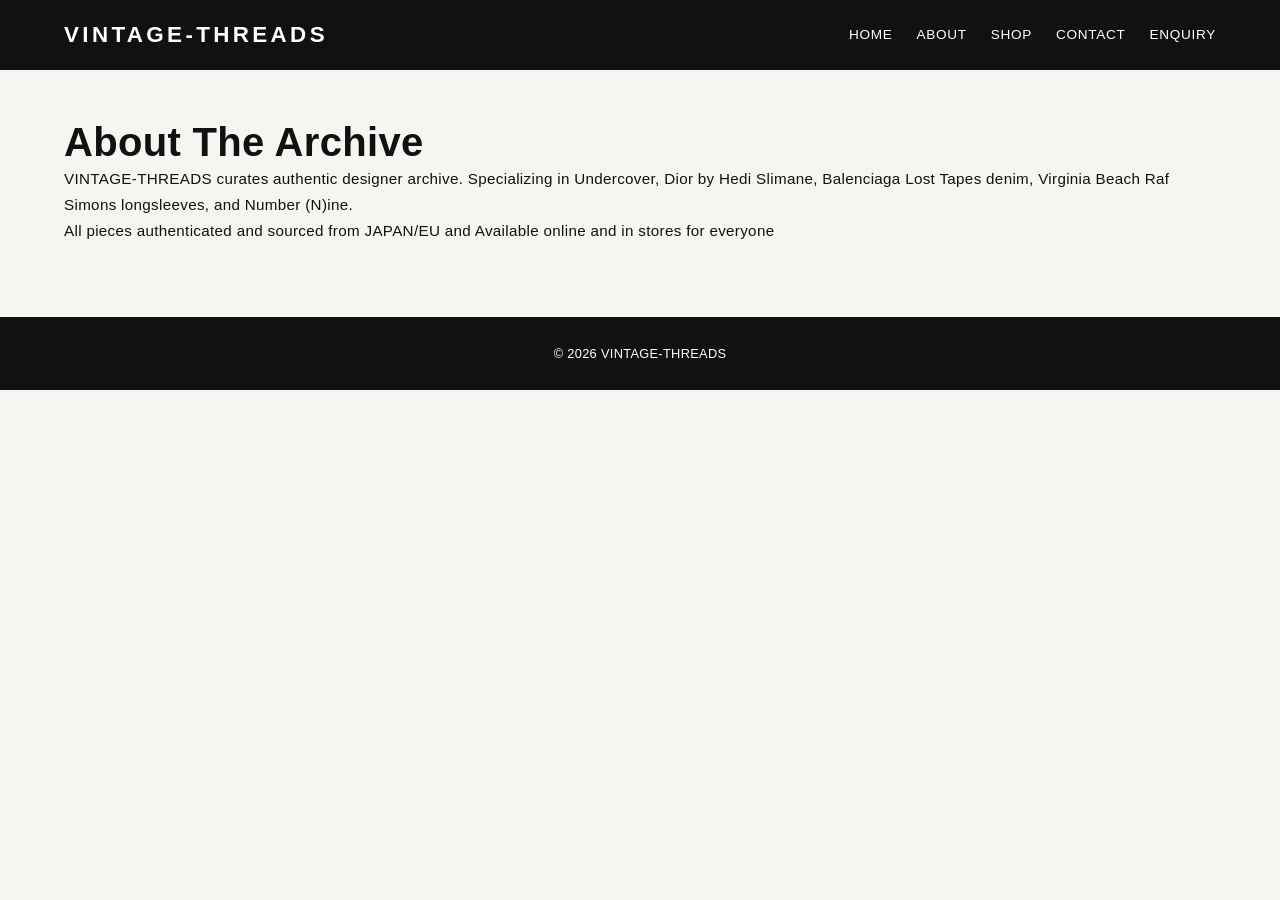
==== about.html @ 4faf92a8 "changed everything" ====
<!DOCTYPE html>
<html>
<head><meta charset="UTF-8"><meta name="viewport" content="width=device-width, initial-scale=1.0"><title>About - VINTAGE-THREADS</title><link rel="stylesheet" href="css/style.css"></head>
<body>
<header><h1>VINTAGE-THREADS</h1><nav><a href="index.html">Home</a><a href="about.html">About</a><a href="shop.html">Shop</a><a href="contact.html">Contact</a><a href="enquiry.html">Enquiry</a></nav></header>
<section style="padding:3em 5%"><h2>About The Archive</h2><p>VINTAGE-THREADS curates authentic designer archive. Specializing in Undercover, Dior by Hedi Slimane, Balenciaga Lost Tapes denim, Virginia Beach Raf Simons longsleeves, and Number (N)ine.</p><p>All pieces authenticated and sourced from JAPAN/EU and Available online and in stores for everyone</p></section>
<footer>© 2026 VINTAGE-THREADS</footer>
</body>
</html>
---- css/style.css ----
/* 2.2 Base + Reset */
* { margin:0; padding:0; box-sizing:border-box; }
html { font-size:16px; }
body { font-family:'Helvetica Neue', Arial, sans-serif; font-size:1rem; line-height:1.7; letter-spacing:0.02em; color:#111; background:#f6f5f1; padding:0; margin:0; }

/* 2.3 Typography */
h1 { font-size:1.4rem; letter-spacing:0.15em; text-transform:uppercase; font-weight:800; }
h2 { font-size:2.5rem; line-height:1.2; font-weight:700; }
h3 { font-size:1.2rem; font-weight:600; }
p { font-size:0.95rem; }

/* 2.4 Layout - Flex + Grid */
header { display:flex; justify-content:space-between; align-items:center; padding:1em 5%; background:#111; color:#fff; }
nav { display:flex; gap:1.5em; }
nav a { color:#fff; text-decoration:none; text-transform:uppercase; font-size:0.85rem; letter-spacing:0.05em; }
.cards { display:grid; grid-template-columns: repeat(3, 1fr); gap:2%; padding:2em 5%; }
.card { background:#fff; border:1px solid #ddd; padding:1em; box-shadow:0 2px 5px rgba(0,0,0,0.05); transition:0.3s; }
.hero { display:flex; flex-direction:column; justify-content:center; align-items:center; text-align:center; padding:5em 5%; background:#111; color:#fff; }

/* 2.5 Visual + pseudo classes */
.card:hover { transform:translateY(-5px); box-shadow:0 10px 20px rgba(0,0,0,0.15); }
nav a:hover { color:#aaa; }
nav a:focus { outline:2px solid #fff; }
nav a:active { color:#666; }
.btn { background:#fff; color:#111; padding:0.8em 1.5em; text-decoration:none; display:inline-block; margin-top:1em; }
.btn:hover { background:#ddd; }

/* 3.1 Breakpoints 3.2 Relative Units */
@media (max-width: 1024px) { /* Tablet */
.cards { grid-template-columns: repeat(2, 1fr); }
h2 { font-size:2rem; }
}
@media (max-width: 600px) { /* Mobile */
header { flex-direction:column; gap:1em; }
nav { flex-direction:column; align-items:center; }
.cards { grid-template-columns: 1fr; }
h2 { font-size:1.6rem; }
.hero { padding:3em 5%; }
}
footer { background:#111; color:#fff; text-align:center; padding:2%; margin-top:2em; font-size:0.8rem; }
img { width:100%; height:auto; }
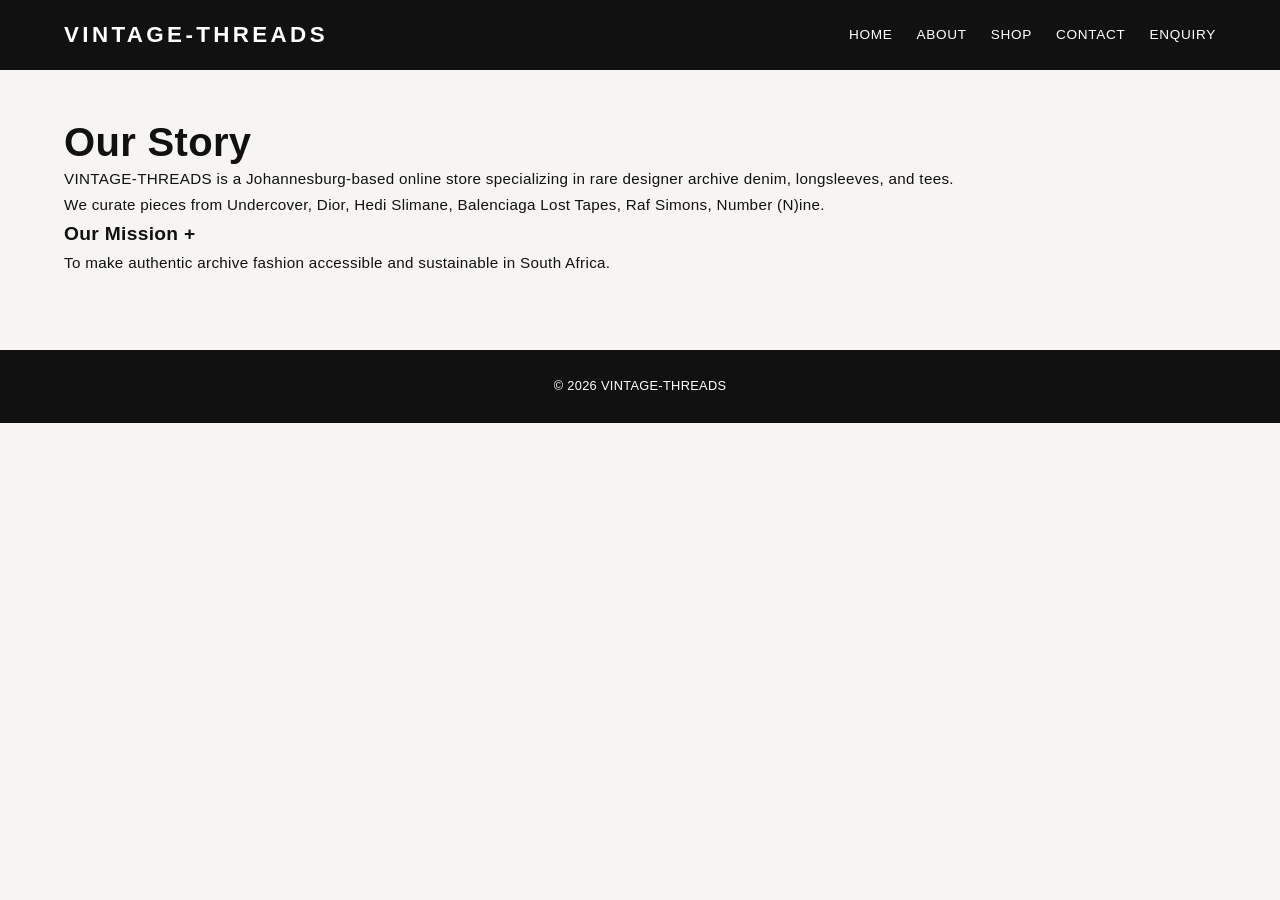
==== commit 49acb9a8: "part 3 final - SEO, map, forms, readme" ====
--- a/about.html
+++ b/about.html
@@ -1,9 +1,34 @@
 <!DOCTYPE html>
-<html>
-<head><meta charset="UTF-8"><meta name="viewport" content="width=device-width, initial-scale=1.0"><title>About - VINTAGE-THREADS</title><link rel="stylesheet" href="css/style.css"></head>
+<html lang="en">
+<head>
+<meta charset="UTF-8">
+<meta name="viewport" content="width=device-width, initial-scale=1.0">
+<title>About | Vintage Threads - Our Story</title>
+<meta name="description" content="About Vintage Threads - Johannesburg based curator of rare designer archive denim and longsleeves. Raf Simons, Number Nine, Undercover, Dior.">
+<meta name="keywords" content="vintage threads about, archive story, johannesburg vintage">
+<meta name="author" content="VINTAGE-THREADS">
+<link rel="stylesheet" href="css/style.css">
+</head>
 <body>
-<header><h1>VINTAGE-THREADS</h1><nav><a href="index.html">Home</a><a href="about.html">About</a><a href="shop.html">Shop</a><a href="contact.html">Contact</a><a href="enquiry.html">Enquiry</a></nav></header>
-<section style="padding:3em 5%"><h2>About The Archive</h2><p>VINTAGE-THREADS curates authentic designer archive. Specializing in Undercover, Dior by Hedi Slimane, Balenciaga Lost Tapes denim, Virginia Beach Raf Simons longsleeves, and Number (N)ine.</p><p>All pieces authenticated and sourced from JAPAN/EU and Available online and in stores for everyone</p></section>
+<header>
+<h1>VINTAGE-THREADS</h1>
+<nav>
+<a href="index.html">Home</a>
+<a href="about.html">About</a>
+<a href="shop.html">Shop</a>
+<a href="contact.html">Contact</a>
+<a href="enquiry.html">Enquiry</a>
+</nav>
+</header>
+<section style="padding:3em 5%">
+<h2>Our Story</h2>
+<p>VINTAGE-THREADS is a Johannesburg-based online store specializing in rare designer archive denim, longsleeves, and tees.</p>
+<p>We curate pieces from Undercover, Dior, Hedi Slimane, Balenciaga Lost Tapes, Raf Simons, Number (N)ine.</p>
+<h3 class="accordion-btn">Our Mission +</h3>
+<div class="accordion-panel"><p>To make authentic archive fashion accessible and sustainable in South Africa.</p></div>
+</section>
 <footer>© 2026 VINTAGE-THREADS</footer>
+<script src="https://code.jquery.com/jquery-3.7.1.min.js"></script>
+<script src="js/script.js"></script>
 </body>
-</html>
+</html>
